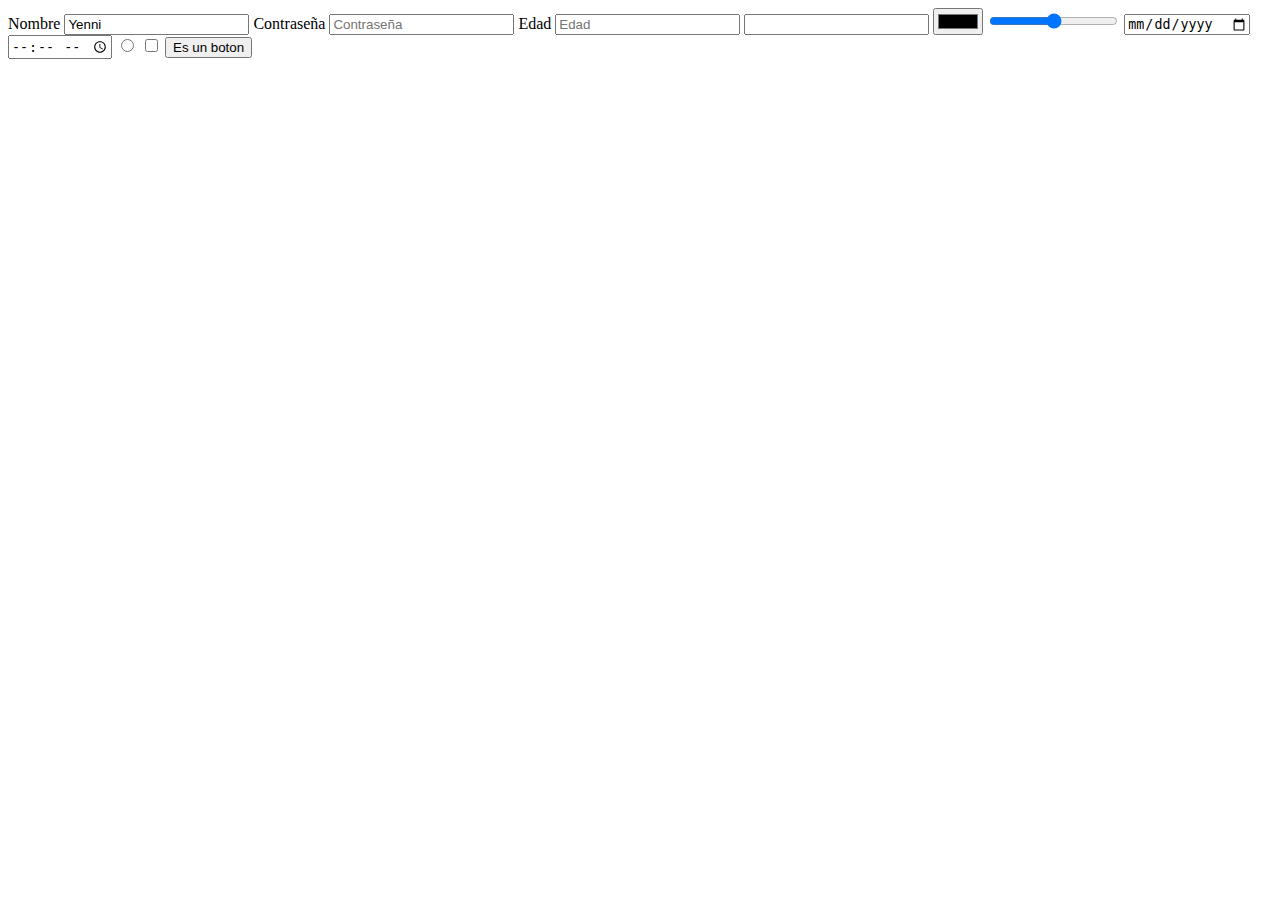
==== contactenos.html @ 83a43cc4 "Uso de formularios" ====
<!DOCTYPE html>
<html lang="en">
<head>
    <meta charset="UTF-8">
    <meta http-equiv="X-UA-Compatible" content="IE=edge">
    <meta name="viewport" content="width=device-width, initial-scale=1.0">
    <title>Contactenos</title>
</head>
<body>
    
    <form>
        <label>Nombre</label>
        <input id="nombre" type="text" value="Yenni" placeholder="Nombre">
        <label>Contraseña</label>
        <input type="password" placeholder="Contraseña">
        <label>Edad</label>
        <input type="number" placeholder="Edad">
        <input type="email">
        <input type="color">
        <input type="range" min="0" max="10">
        <input type="date">
        <input type="time">
        <input type="radio">
        <input type="checkbox">
        <input type="button" value="Es un boton">
    </form>



</body>
</html>
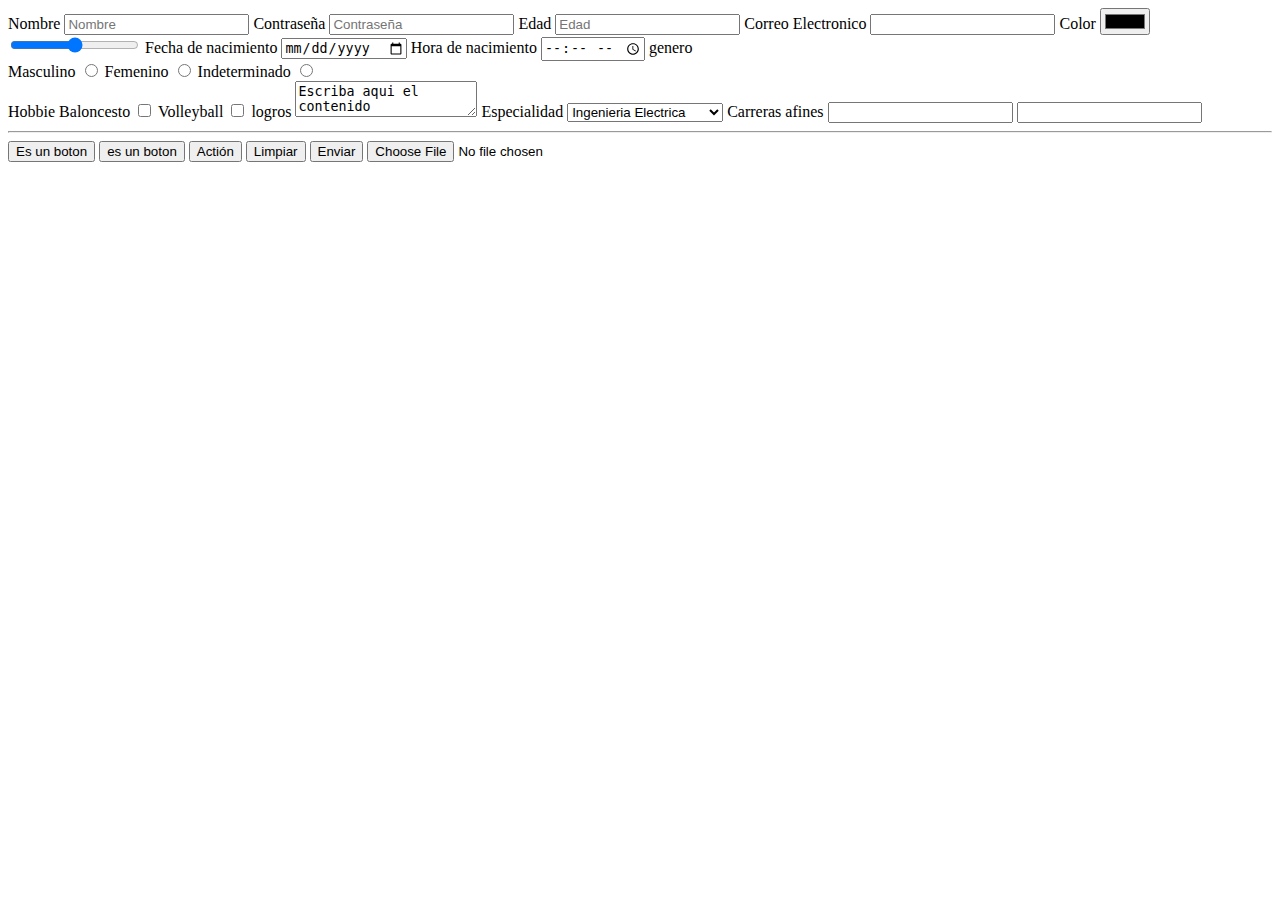
==== commit e3bc96a8: "actualización de ejercicios" ====
--- a/contactenos.html
+++ b/contactenos.html
@@ -8,21 +8,73 @@
 </head>
 <body>
     
-    <form>
-        <label>Nombre</label>
-        <input id="nombre" type="text" value="Yenni" placeholder="Nombre">
+    <form method="get">
+        <label for="username">Nombre</label>
+        <input id="username" type="text"  placeholder="Nombre">
         <label>Contraseña</label>
         <input type="password" placeholder="Contraseña">
         <label>Edad</label>
         <input type="number" placeholder="Edad">
+        <label>Correo Electronico</label>
         <input type="email">
+        <label>Color</label>
         <input type="color">
+        <label></label>
         <input type="range" min="0" max="10">
+        <label>Fecha de nacimiento</label>
         <input type="date">
+        <label>Hora de nacimiento</label>
         <input type="time">
+        <label>genero</label>
+        
+        <div>
+        
+        <label for ="male">Masculino</label>
+        <input id= "male" type="radio">   
+
+        <label for="female">Femenino</label>
+        <input id="female" type="radio">
+
+        <label>Indeterminado</label>
         <input type="radio">
+        </div>
+        <label>Hobbie</label>
+        <label>Baloncesto</label>
         <input type="checkbox">
+        <label>Volleyball</label>
+        <input type="checkbox">
+
+        <label for="logros">logros</label>
+        <textarea id="logros">Escriba aqui el contenido</textarea>
+
+        <label>Especialidad</label>
+        <select>
+            <option>Ingenieria de sistemas</option>
+            <option selected>Ingenieria Electrica</option>
+            <option>Ingenieria Mecánica</option>
+        </select>
+
+        <label>Carreras afines</label>
+        <input list="afines">
+        <datalist id="afines">
+            <option selected>Ingenieria de sistemas</option>
+            <option>Ingenieria Electrica</option>
+            <option>Ingenieria Mecánica</option>
+        </datalist>
+        
+        <input type="search">
+
+
+
+        <hr>
         <input type="button" value="Es un boton">
+        <input type="submit" value="es un boton">
+
+        <button type="button">Actión</button>
+        <button type="reset">Limpiar</button>
+        <button type="submit">Enviar</button>
+        <input type="file">
+        <input type="hidden">
     </form>
 
 
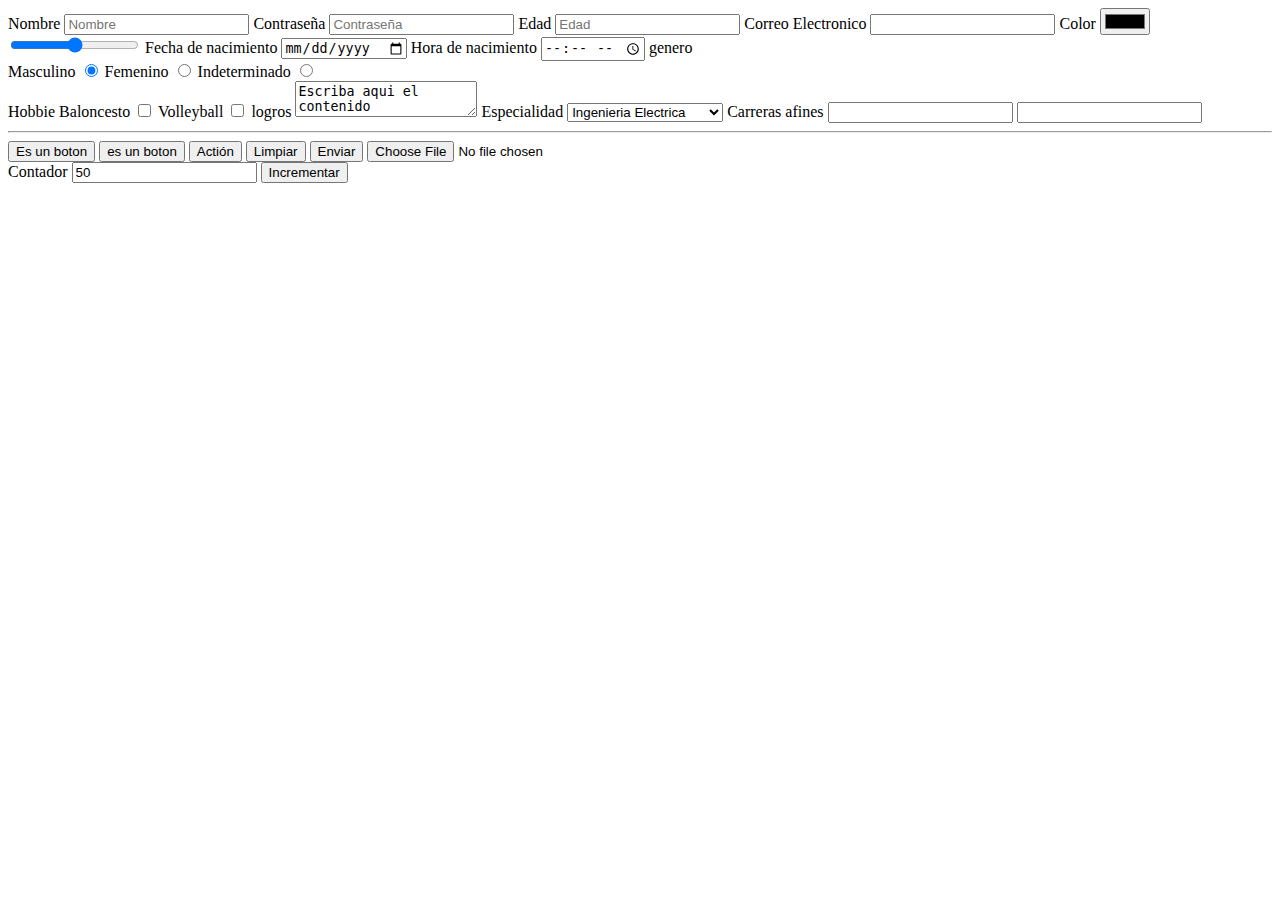
==== commit df9a552e: "actualizaciones de los ejercicios de html" ====
--- a/contactenos.html
+++ b/contactenos.html
@@ -8,32 +8,32 @@
 </head>
 <body>
     
-    <form method="get">
+    <form method="post"  action="/api/resgistro" >
         <label for="username">Nombre</label>
-        <input id="username" type="text"  placeholder="Nombre">
+        <input id="username" type="text" name="username" placeholder="Nombre">
         <label>Contraseña</label>
-        <input type="password" placeholder="Contraseña">
+        <input type="password" name="pass" placeholder="Contraseña">
         <label>Edad</label>
-        <input type="number" placeholder="Edad">
+        <input type="number" name="age" placeholder="Edad">
         <label>Correo Electronico</label>
-        <input type="email">
+        <input type="email" name="email">
         <label>Color</label>
-        <input type="color">
+        <input type="color" name="color">
         <label></label>
-        <input type="range" min="0" max="10">
+        <input type="range" name="rango"min="0" max="10">
         <label>Fecha de nacimiento</label>
-        <input type="date">
+        <input type="date" name="date">
         <label>Hora de nacimiento</label>
-        <input type="time">
+        <input type="time" name="type">
         <label>genero</label>
         
         <div>
         
         <label for ="male">Masculino</label>
-        <input id= "male" type="radio">   
+        <input id= "male" name="genero" type="radio" checked>   
 
         <label for="female">Femenino</label>
-        <input id="female" type="radio">
+        <input id="female" name="genero" type="radio">
 
         <label>Indeterminado</label>
         <input type="radio">
@@ -70,14 +70,22 @@
         <input type="button" value="Es un boton">
         <input type="submit" value="es un boton">
 
-        <button type="button">Actión</button>
+        <button type="button" onclick="mostrarMensaje('click en botón accionar')">Actión</button>
         <button type="reset">Limpiar</button>
         <button type="submit">Enviar</button>
         <input type="file">
         <input type="hidden">
     </form>
 
+    <form>
+        <label for="contador">Contador</label>
+        <input id="contador" type="number" value="50">
+        <button type="button" onclick="incrementarContador()">Incrementar</button>
+        <p id="salida"></p>
+    </form>
 
+
+        <script src="js/contactanos.js"> </script>
 
 </body>
 </html>